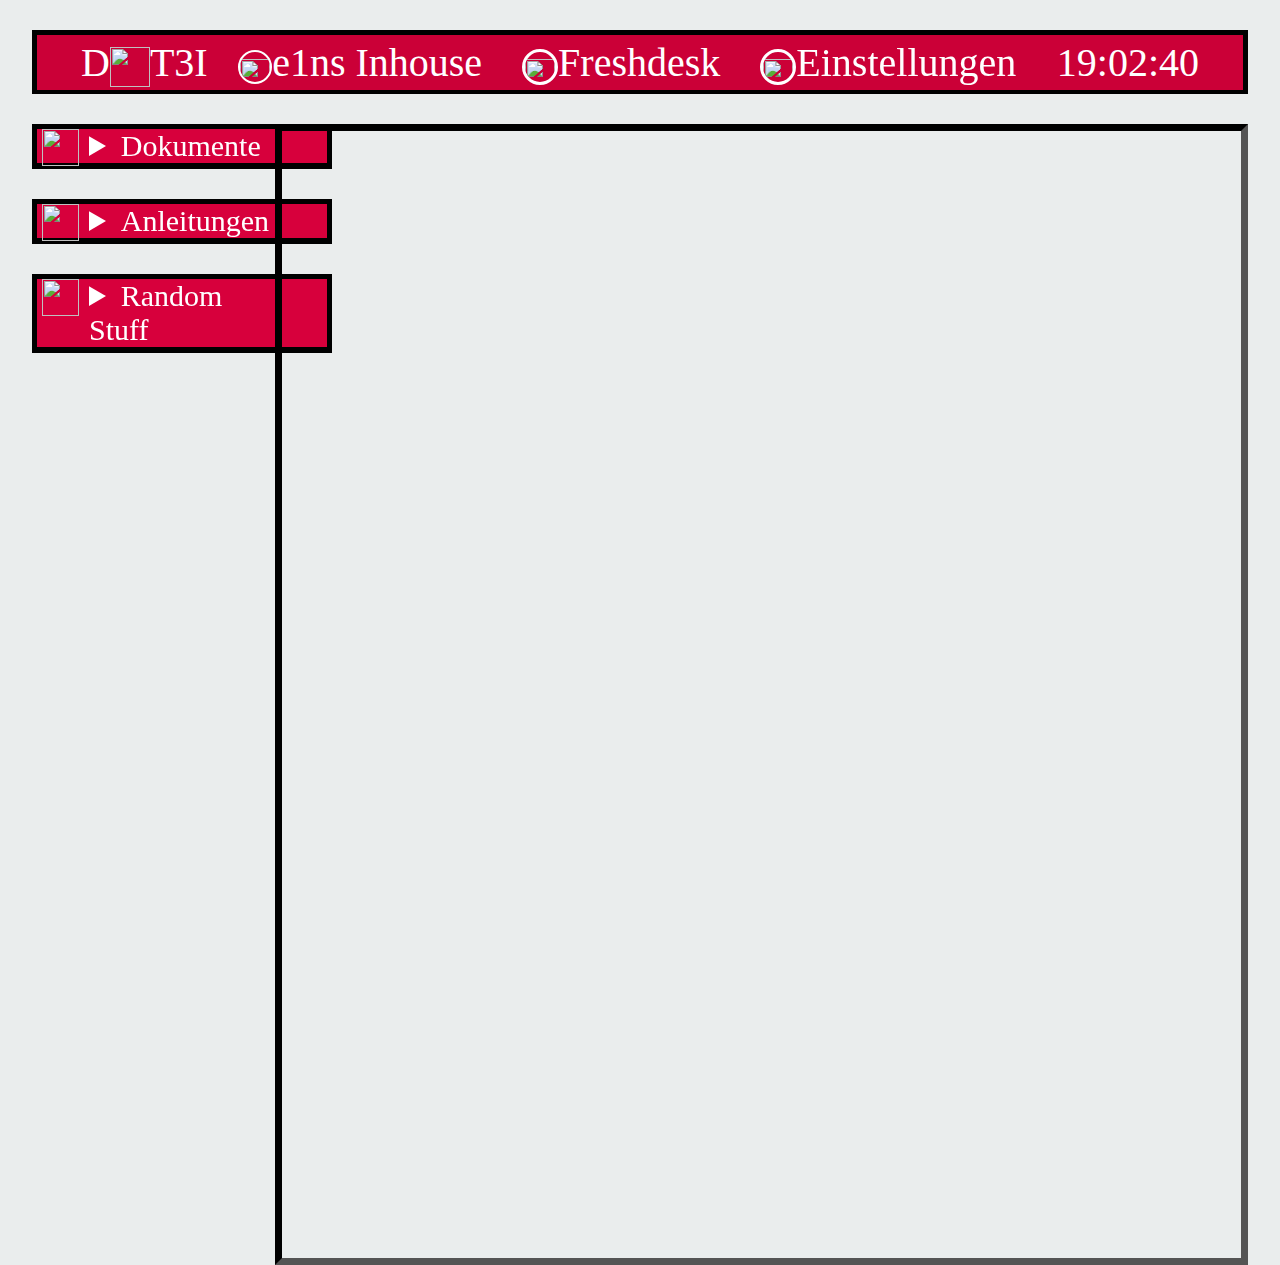
==== stable/debian/index.html @ fe93a5d2 "Add files via upload" ====
<!DOCTYPE html>
<html lang="de">

<head>
	<meta charset="utf-8">
	<title>DAT3I</title>
	<link href="style.css" rel="stylesheet" type="text/css">
	<link rel="shortcut icon" type="image/x-icon" href="favicon.ico">
</head>

		<script>
		var dt = new Date();
		document.getElementById("datetime").innerHTML = dt.toLocaleDateString();
		</script>
		
		<script>
			function startTime() {
			var today = new Date();
			var h = today.getHours();
			var m = today.getMinutes();
			var s = today.getSeconds();
			m = checkTime(m);
			s = checkTime(s);
			document.getElementById('txt').innerHTML =
			h + ":" + m + ":" + s;
			var t = setTimeout(startTime, 500);
			}
			function checkTime(i) {
			if (i < 10) {i = "0" + i};  // add zero in front of numbers < 10
			return i;
			}
		</script>
<body onload="startTime()"> 

	<nav>
		<a class="namelogo" href="Homepage.html">D<img id="links" src="Bilddateien\PLA.png">T3I</a>
		<a class="navi" href="https://e1ns.cloud/e1ns/?p=PLATO_e1ns" target="_blank"><img id="e1ns" src="Bilddateien\e1ns.png">e1ns Inhouse</a>
		<a class="navi" href="https://support.plato.de/a/dashboard/default" target="_blank"><img id="fresh" src="Bilddateien\fresh.png">Freshdesk</a>
		<a class="navi" href="Einstellungen.html" target="iframe_Ansicht"><img id="einstellungen" src="Bilddateien\einstellungen.png">Einstellungen</a> 
		<a class="time" id="txt"></a> 
		<a class="date" id="datetime"></a>
	</nav>	
		<iframe name="iframe_Ansicht" src="https://www.plato.de/">  </iframe> 
		
		<div>
			<details>	
				<summary id="klappbox"> <img id="dokumente" src="Bilddateien\dokumente.png"> Dokumente </summary>
					<ul> 
						<li>SCIO/e1ns Installationen</li>
							<a href="SCIOe1nsInstallation\Installationschecklist.html" target="iframe_Ansicht"><button><img id="ansicht" src="Bilddateien\ansicht.png">View</button></a>
						<li>Zuständigkeiten</li>
							<a href="Aufgabengebiete\Aufgabengebiete.htm" target="iframe_Ansicht"><button><img id="ansicht" src="Bilddateien\ansicht.png">View</button></a>						
						<li>PCC-Hosteurope-Server</li>
							<a href="PCC Hosteurope\PCC-HosteuropServer.htm" target="iframe_Ansicht"><button><img id="ansicht" src="Bilddateien\ansicht.png">View</button></a><a href="PCC Hosteurope\PCC-HosteuropServer.xlsx"><button><img id="ansicht" src="Bilddateien\bearbeiten.png">Edit</button></a>
						<li>Berater-VMs</li>
							<a href="Berater-VMs\Seite.htm" target="iframe_Ansicht"><button><img id="ansicht" src="Bilddateien\ansicht.png">View</button></a><a href="Berater-VMs\Berater-VMs.xlsx"><button><img id="ansicht" src="Bilddateien\bearbeiten.png">Edit</button></a>
						<li>Hardwareliste<br></li>		
							<a href="Hardwareliste\Seite.htm" target="iframe_Ansicht"><button><img id="ansicht" src="Bilddateien\ansicht.png">View</button></a><a href="Hardwareliste\Hardwareliste.xlsx"><button><img id="ansicht" src="Bilddateien\bearbeiten.png">Edit</button></a>
						<li>Schulungslaptops<br></li>		
							<a href="Schulungslaptops\Schulungslaptops.htm" target="iframe_Ansicht"><button><img id="ansicht" src="Bilddateien\ansicht.png">View</button></a><a href="Schulungslaptops\Schulungslaptops.xlsx"><button><img id="ansicht" src="Bilddateien\bearbeiten.png">Edit</button></a>
						<li>IP Adressen und Port-Anschlüsse</li>
							<a href="Ip Adressen und Port-Anschlüsse\IP Adressen und Port-Anschlüsse.htm" target="iframe_Ansicht"><button><img id="ansicht" src="Bilddateien\ansicht.png">View</button></a><a href="Ip Adressen und Port-Anschlüsse\IP Adressen und Port-Anschlüsse.xlsx"><button><img id="ansicht" src="Bilddateien\bearbeiten.png">Edit</button></a>
						<li>Liste der Externen Berater</li>
							<a href="Liste der Externen Berater\Liste der Externen Berater 2020.htm" target="iframe_Ansicht"><button><img id="ansicht" src="Bilddateien\ansicht.png">View</button></a><a href="Liste der Externen Berater\Liste der Externen Berater 2020.xlsx"><button><img id="ansicht" src="Bilddateien\bearbeiten.png">Edit</button></a>
						<li>Neue Mitarbeiter Hardware</li>
							<a href="Neue Mitarbeiter\NeueMitarbeiter.htm" target="iframe_Ansicht"><button><img id="ansicht" src="Bilddateien\ansicht.png">View</button></a><a href="Neue Mitarbeiter\NeueMitarbeiter.xlsx"><button><img id="ansicht" src="Bilddateien\bearbeiten.png">Edit</button></a>
						<li>Neuinstallations Checkliste</li>
							<a href="Neuinstallations Checklist\Seite.htm" target="iframe_Ansicht"><button><img id="ansicht" src="Bilddateien\ansicht.png">View</button></a><a href="Neuinstallations Checklist\Checklist.xlsx"><button><img id="ansicht" src="Bilddateien\bearbeiten.png">Edit</button></a>
						<li>Bestellliste Intern </li>
							<a href="Bestellliste\Bestellliste.docx" target="iframe_Ansicht"><button><img id="ansicht" src="Bilddateien\ansicht.png">View</button></a> <a href="Bestellliste\Bestellliste.docx"><button><img id="ansicht" src="Bilddateien\bearbeiten.png">Edit</button></a>
						<li>Lehrplan des RBB</li>
							<a href="Lehrplan\Lehrplan.htm" target="iframe_Ansicht"><button><img id="ansicht" src="Bilddateien\ansicht.png">View</button></a><a href="Lehrplan\Lehrplan.xlsx"><button><img id="ansicht" src="Bilddateien\bearbeiten.png">Edit</button></a>
						<li>Termine des RBB</li>
							<a href="http://do.nw.schule.de/rbb/fileadmin/user_upload/sonstiges/Termine/Termine1920.pdf" target="iframe_Ansicht"><button><img id="ansicht" src="Bilddateien\ansicht.png">View</button></a>
						<li>Telefonliste Plato AG</li>
							<a href="Telefonliste\Telefonliste.pdf" target="iframe_Ansicht"><button><img id="ansicht" src="Bilddateien\ansicht.png">View</button></a>
					</ul>
			</details>
		</div>
		
		<div>
		<details>
			<summary id="klappbox"> <img id="anleitung" src="Bilddateien\anleitung.png"> Anleitungen</summary>
		<ul>
			<li> Notes Lesezeichen Datenbank extrahieren </li>
				<a href="Anleitungen\Anleitung Notes Lesezeichen Datenbank exportieren.pdf" target="iframe_Ansicht"><button><img id="pdf" src="Bilddateien\pdf.png">Open</button></a>
			<li> Anleitung Notes.ID Datei erstellen </li>
				<a href="Anleitungen\Anleitung Notes.ID erstellen 1.0.0.pdf" target="iframe_Ansicht"><button><img id="pdf" src="Bilddateien\pdf.png">Open</button></a>
			<li> DCOM Benutzer hinzufügen </li>
				<a href="Anleitungen\DCOM Benutzer hinzufügen.pdf" target="iframe_Ansicht"><button><img id="pdf" src="Bilddateien\pdf.png">Open</button></a>
			<li> e1ns Lizenzdatei .lic erstellen </li>
				<a href="Anleitungen\lic Datei mit dem LicCreator erstellen.pdf" target="iframe_Ansicht"><button><img id="pdf" src="Bilddateien\pdf.png">Open</button></a>
			<li> Update für die Berater Boxen </li>
				<a href="Anleitungen\VB Update Leitfaden.pdf" target="iframe_Ansicht"><button><img id="pdf" src="Bilddateien\pdf.png">Open</button></a>
			<li> Multiserver Installationsanleitung </li>
				<a href="Anleitungen\Multiserver Installationsanleitung V1.3.2.pdf" target="iframe_Ansicht"><button><img id="pdf" src="Bilddateien\pdf.png">Open</button></a>
		</ul>
		</details>
		</div>	
		
		<div>
				<details>
			<summary id="klappbox"> <img id="anleitung" src="Bilddateien\hae.png"> Random Stuff</summary>
		<ul>
			<li> Kicktipp </li>
				<a href="https://www.kicktipp.de/plato-nerds-do/" target="_blank"><button><img id="pdf" src="Bilddateien\ball.png">Open</button></a>
			<li> KickerManager </li>
				<a href="https://manager.kicker.de/interactive/bundesliga/managerliga/spieltagswertung/spieltag/19/manliga/8773" target="iframe_Ansicht"><button><img id="pdf" src="Bilddateien\ball.png">Open</button></a>
			<li> Patchnotes DAT3I </li>
				<a href="Patchnotes\Patchnotes.htm" target="iframe_Ansicht"><button><img id="ansicht" src="Bilddateien\ansicht.png">View</button></a><a href="Patchnotes\Patchnotes.xlsx"><button><img id="ansicht" src="Bilddateien\bearbeiten.png">Edit</button></a>
		</ul>
		</details>
		</div>
<!--		
		<nav>
			<a class="footer" href="https://www.youtube.com/user/PLATOAG"><img id="youtube" src="Bilddateien\youtube.png"> YouTube </a>
			<a class="footer" href="https://www.facebook.com/plato.ag"><img id="facebook" src="Bilddateien\facebook.png"> Facebook </a>
			<a class="footer" href="https://twitter.com/plato_ag"><img id="twitter" src="Bilddateien\twitter.png"> Twitter </a>
			<a class="footer" href="https://www.linkedin.com/company/plato-ag"><img id="linked" src="Bilddateien\linked.png"> LinkedIn </a>
		</nav>	
-->

</body>
	
</html>
---- stable/debian/style.css ----
html {
	background-color: #eaeded;
}

body {
	width: 2000px; 
	max-width: 95%;
	margin: auto; 
}

h1 { 
	color: white;
	background-color:#D7003C;
	text-align: center;
	width: 300px;
	font-size: 2.5em;
	font-family: Calibri;
	border-style: solid;
	border-width: 5px; 
	border-color: black; 
	box-sizing: border-box;
	padding-left:10px;
}	

iframe { 
	border-style: inset;
	border-width: 7px; 
	border-color: black; 
	height: 1141px; 
	width: 80%;	
	float: right;
	box-sizing: border-box;
} 

button {
	background-color: #CB0037; 
	border-color:#030000;
	color:#FFFFFF; 
	padding: 7px;
	margin-left: 15px; 
	text-align: center;
	cursor:pointer;
	vertical-align:middle;
	height: 30px;
	width: 80px;
}

li { 
	padding-right: 10px;
	font-size: 1.5em;
	font-family: Calibri; 
}

ul {
	border-width: 5px; 
	border-color: black; 
	border-radius: 10px;
}

p {
	font-size: 1.5em;
} 

div { 
	margin-top: 30px;
	box-sizing: border-box;
	width: 300px;
	border-style: solid;
	border-width: 5px; 
	border-color: black; 
	font-size: 10px;
}

h2 {
	color: white;
	background-color: #CB0037;
	text-align: center;
	font-size: 2.5em;
	font-family: Calibri;
	border-style: solid;
	border-width: 5px; 
	border-color: black; 
	border-radius: 10px; 
	box-sizing: border-box;
}


a {
	text-decoration: none; 
	
} 

nav {
	color: white;
	background-color: #CB0037;
	text-align: center;
	margin-bottom: 30px; 
	margin-top: 30px;
	padding: 4px;
	font-size: 2.5em;
	font-family: Calibri;
	border-style: solid;
	border-width: 5px; 
	border-color: black; 
	border-bottom-width:4px;
}

.summary {
	font-size: 12px;
}

.navi {	
	text-decoration: none; 
	color: white; 
	/*border-style: solid;*/
	border-color: black;
	margin-top: 50px;
	padding: 10px;
	
	padding-right:20px;
} 

.time {
	float:right; 
	padding-right: 40px;
}

.namelogo {
	float: left; 
	padding-left: 40px; 
	font-family: Verdana; 
	color: white;
}

/*
.footer {
	color: white; 
	padding-left: 30px;
	vertical-align:middle;
}
*/

.dropdown {
  display: inline-block; 
  
}

.dropdown-content {
  display: none;
  position: absolute;
  background-color: #eaeded;
  min-width: 100px;
  box-shadow: 0px 8px 16px 0px rgba(0,0,0,0.2);
  
  
}

.dropdown:hover .dropdown-content {
  display: block;
}
#links{
width:40px;
height:40px;
margin:auto;
vertical-align:middle;
}
#dokumente{
float: left;
width:37px;
height:37px;
vertical-align:middle;
margin-right: 10px;
margin-left: 5px;
}	
#anleitung{
float: left;
width:37px;
height:37px;
vertical-align:middle;
margin-right: 10px;
margin-left: 5px;
}
#einstellungen{
width:30px;
height:30px;
vertical-align:middle;
border-color:white;
border-style:solid;
border-width:3px;
border-radius:20px;
}
#fresh{
width:30px;
height:30px;
vertical-align:middle;
border-color:white;
border-style:solid;
border-width:3px;
border-radius:20px;
}
#e1ns{
width:30px;
height:30px;
vertical-align:middle;
border-color:white;
border-style:solid;
border-width:2px;
border-radius:30px;
}
#pdf{
width:20px;
height:20px;
vertical-align:middle;
}
#ansicht{
width:15px;
height:15px;
vertical-align:middle;
padding-right:5px;
}
#bearbeiten{
width:15px;
height:15px;
vertical-align:middle;
padding-right:5px;
}	
#twitter{
width:30px;
height:30px;
vertical-align:middle;
border-color:white;
border-style:solid;
border-width:3px;
border-radius:10px;
}	
#youtube{
width:40px;
height:30px;
vertical-align:middle;
border-color:white;
border-style:solid;
border-width:3px;
border-radius:10px;

}	
#facebook{
width:30px;
height:30px;
vertical-align:middle;
border-color:white;
border-style:solid;
border-width:3px;
border-radius:20px;
}	
#linked{
width:30px;
height:30px;
vertical-align:middle;
border-color:white;
border-style:solid;
border-width:3px;
border-radius:10px;
}	
#klappbox {
	font-family: Calibri;
    color:white;
	font-size:30px;
	background-color:#D7003C;
	border-color: black;
	border-bottom-style: solid;
	border-bottom-width: 1px;
}
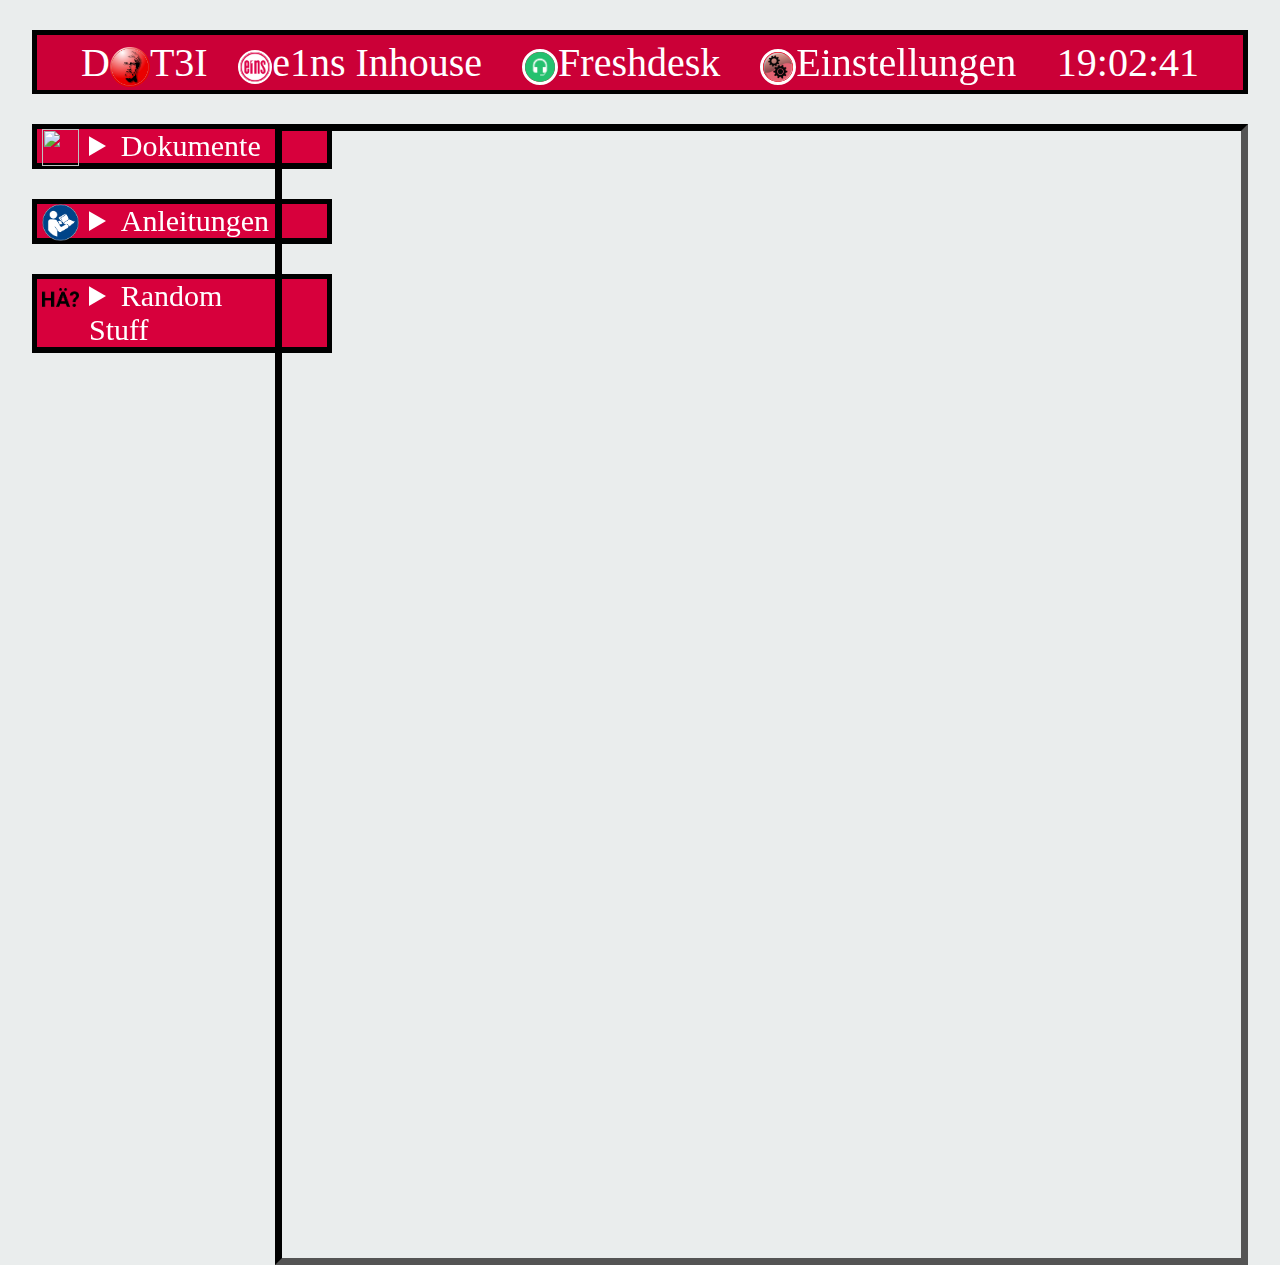
==== commit 1bd9f69f: "Update index.html" ====
--- a/stable/debian/index.html
+++ b/stable/debian/index.html
@@ -33,10 +33,10 @@
 <body onload="startTime()"> 
 
 	<nav>
-		<a class="namelogo" href="Homepage.html">D<img id="links" src="Bilddateien\PLA.png">T3I</a>
+		<a class="namelogo" href="index.html">D<img id="links" src="Bilddateien\PLA.png">T3I</a>
 		<a class="navi" href="https://e1ns.cloud/e1ns/?p=PLATO_e1ns" target="_blank"><img id="e1ns" src="Bilddateien\e1ns.png">e1ns Inhouse</a>
 		<a class="navi" href="https://support.plato.de/a/dashboard/default" target="_blank"><img id="fresh" src="Bilddateien\fresh.png">Freshdesk</a>
-		<a class="navi" href="Einstellungen.html" target="iframe_Ansicht"><img id="einstellungen" src="Bilddateien\einstellungen.png">Einstellungen</a> 
+		<a class="navi" href="einstellungen.html" target="iframe_Ansicht"><img id="einstellungen" src="Bilddateien\einstellungen.png">Einstellungen</a> 
 		<a class="time" id="txt"></a> 
 		<a class="date" id="datetime"></a>
 	</nav>	
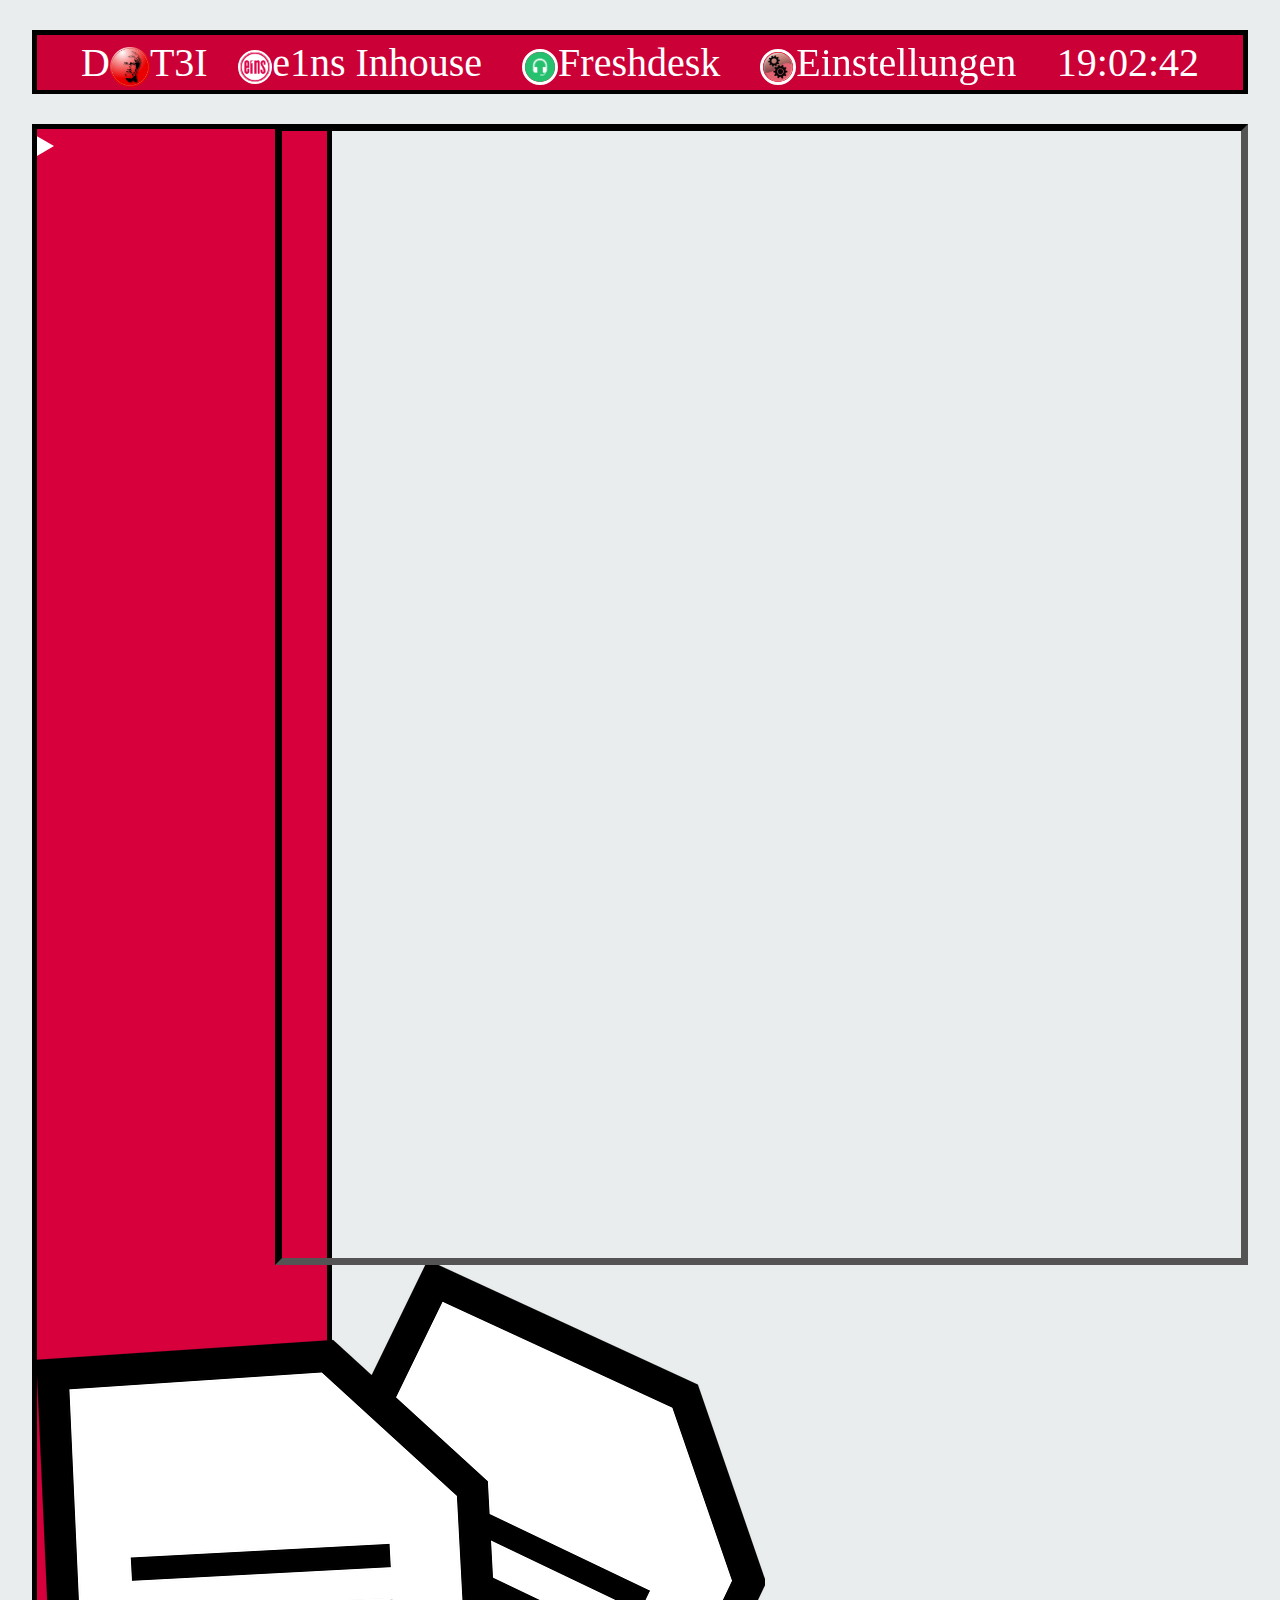
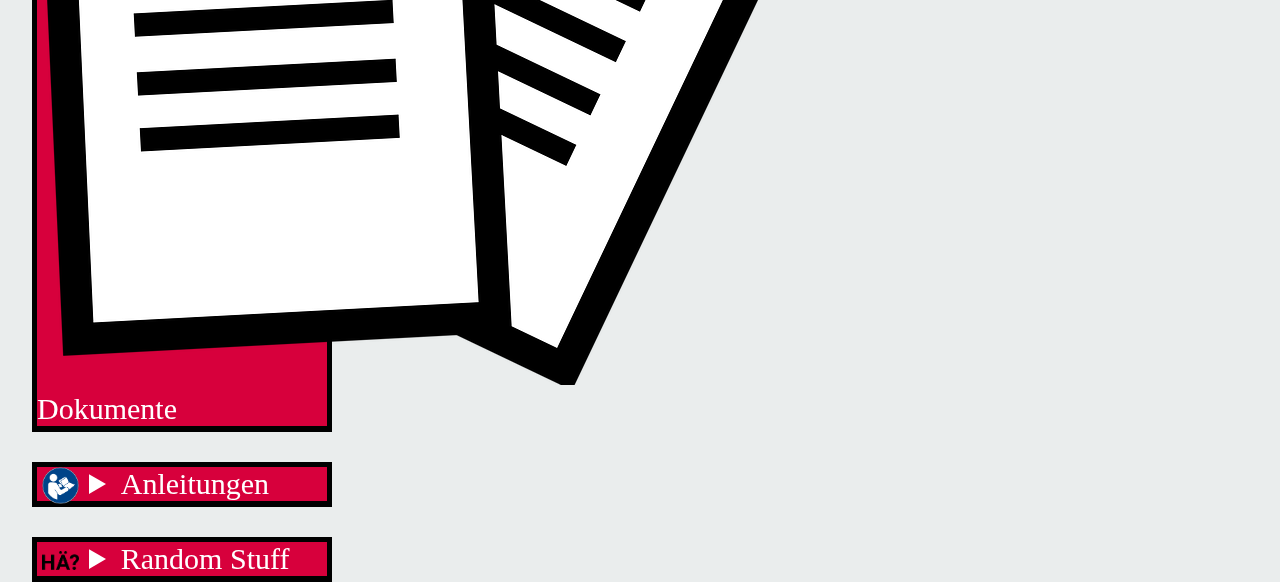
==== commit 3d2588e6: "Update index.html" ====
--- a/stable/debian/index.html
+++ b/stable/debian/index.html
@@ -44,7 +44,7 @@
 		
 		<div>
 			<details>	
-				<summary id="klappbox"> <img id="dokumente" src="Bilddateien\dokumente.png"> Dokumente </summary>
+				<summary id="klappbox"> <img id="Dokumente" src="Bilddateien\Dokumente.png"> Dokumente </summary>
 					<ul> 
 						<li>SCIO/e1ns Installationen</li>
 							<a href="SCIOe1nsInstallation\Installationschecklist.html" target="iframe_Ansicht"><button><img id="ansicht" src="Bilddateien\ansicht.png">View</button></a>
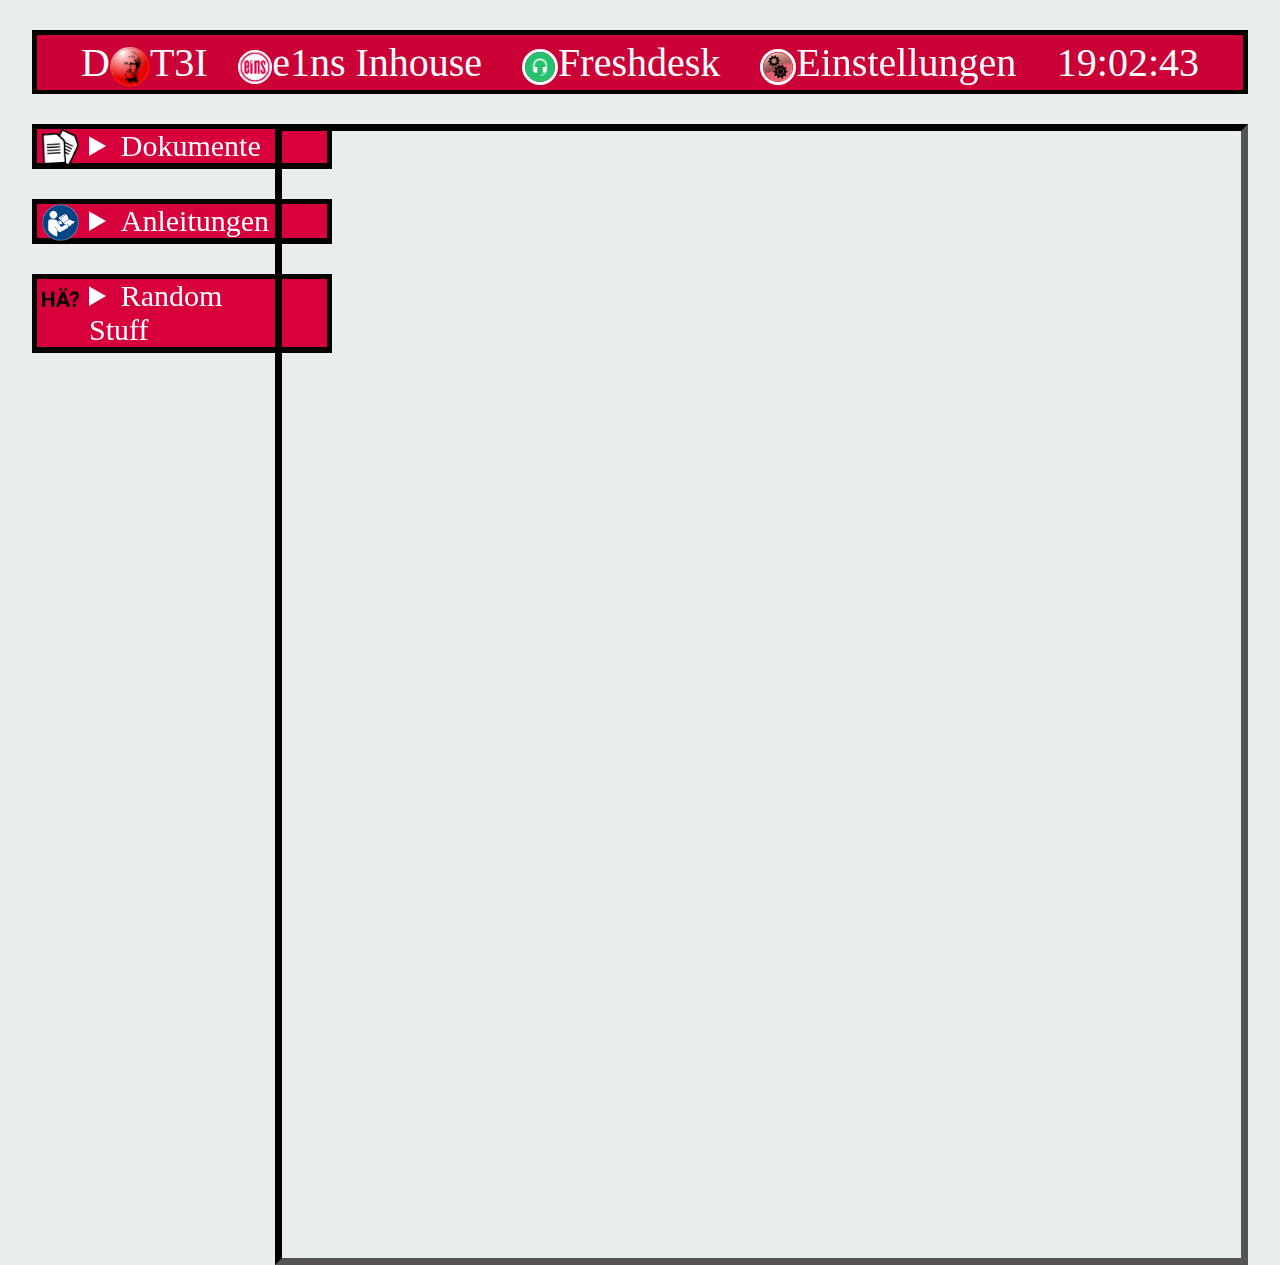
==== commit cfc76c4c: "Update index.html" ====
--- a/stable/debian/index.html
+++ b/stable/debian/index.html
@@ -44,7 +44,7 @@
 		
 		<div>
 			<details>	
-				<summary id="klappbox"> <img id="Dokumente" src="Bilddateien\Dokumente.png"> Dokumente </summary>
+				<summary id="klappbox"> <img id="dokumente" src="Bilddateien\Dokumente.png"> Dokumente </summary>
 					<ul> 
 						<li>SCIO/e1ns Installationen</li>
 							<a href="SCIOe1nsInstallation\Installationschecklist.html" target="iframe_Ansicht"><button><img id="ansicht" src="Bilddateien\ansicht.png">View</button></a>
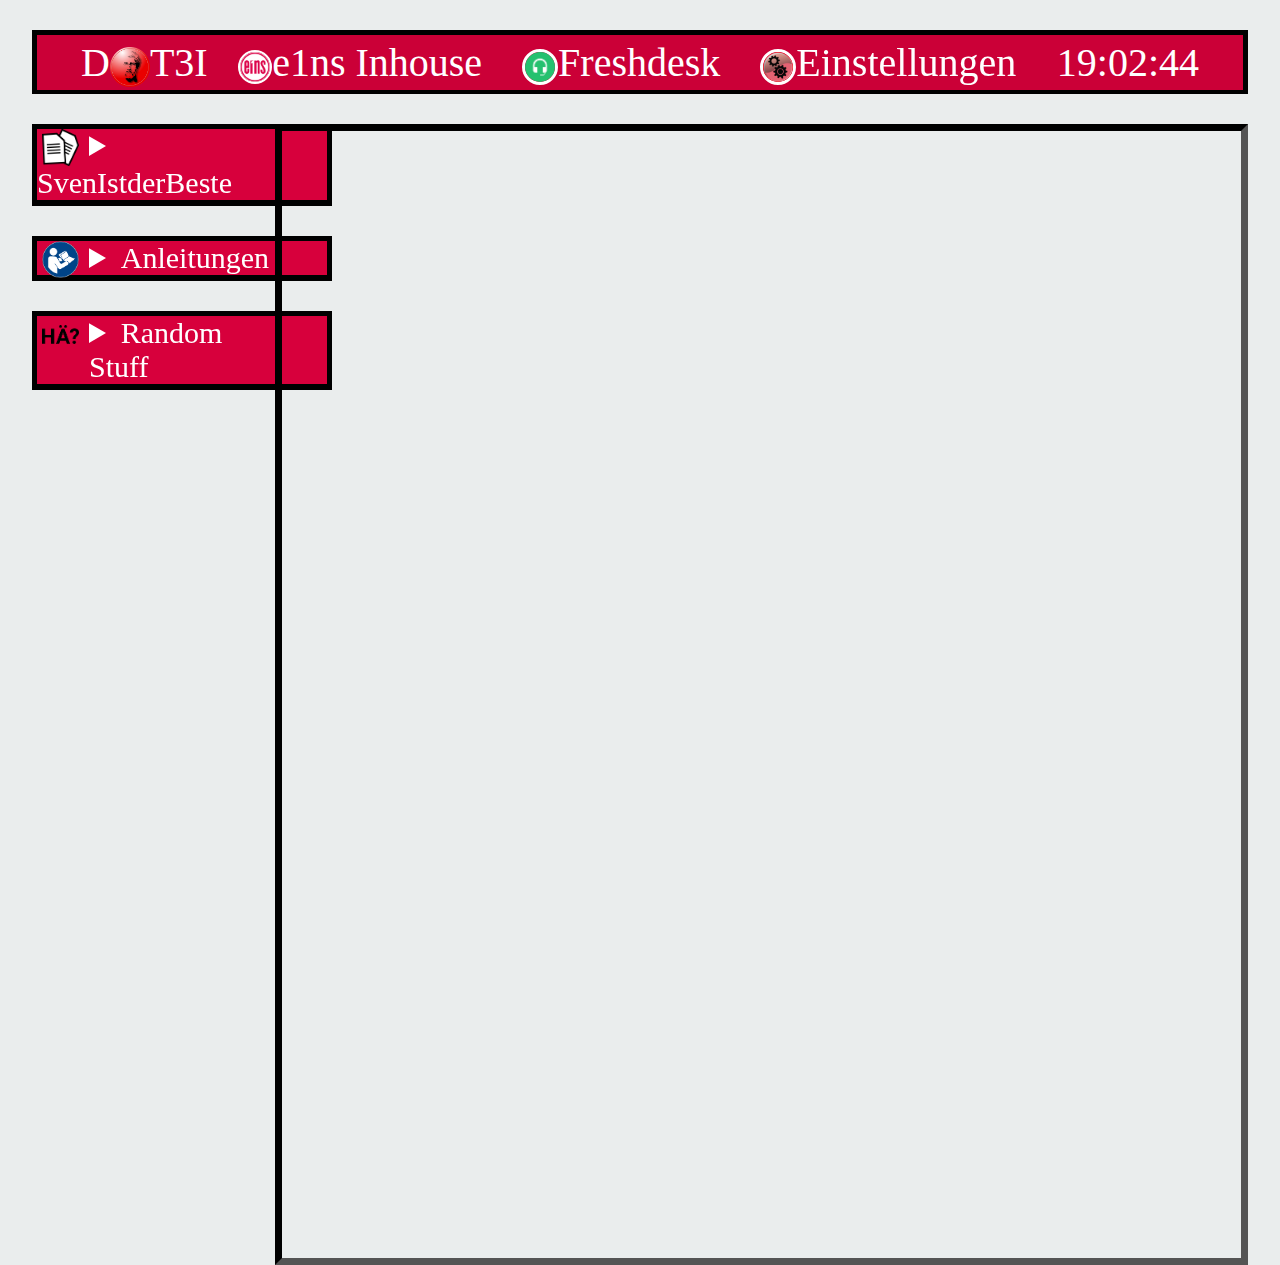
==== commit 69bd9d88: "Update index.html" ====
--- a/stable/debian/index.html
+++ b/stable/debian/index.html
@@ -44,7 +44,7 @@
 		
 		<div>
 			<details>	
-				<summary id="klappbox"> <img id="dokumente" src="Bilddateien\Dokumente.png"> Dokumente </summary>
+				<summary id="klappbox"> <img id="dokumente" src="Bilddateien\Dokumente.png"> SvenIstderBeste </summary>
 					<ul> 
 						<li>SCIO/e1ns Installationen</li>
 							<a href="SCIOe1nsInstallation\Installationschecklist.html" target="iframe_Ansicht"><button><img id="ansicht" src="Bilddateien\ansicht.png">View</button></a>
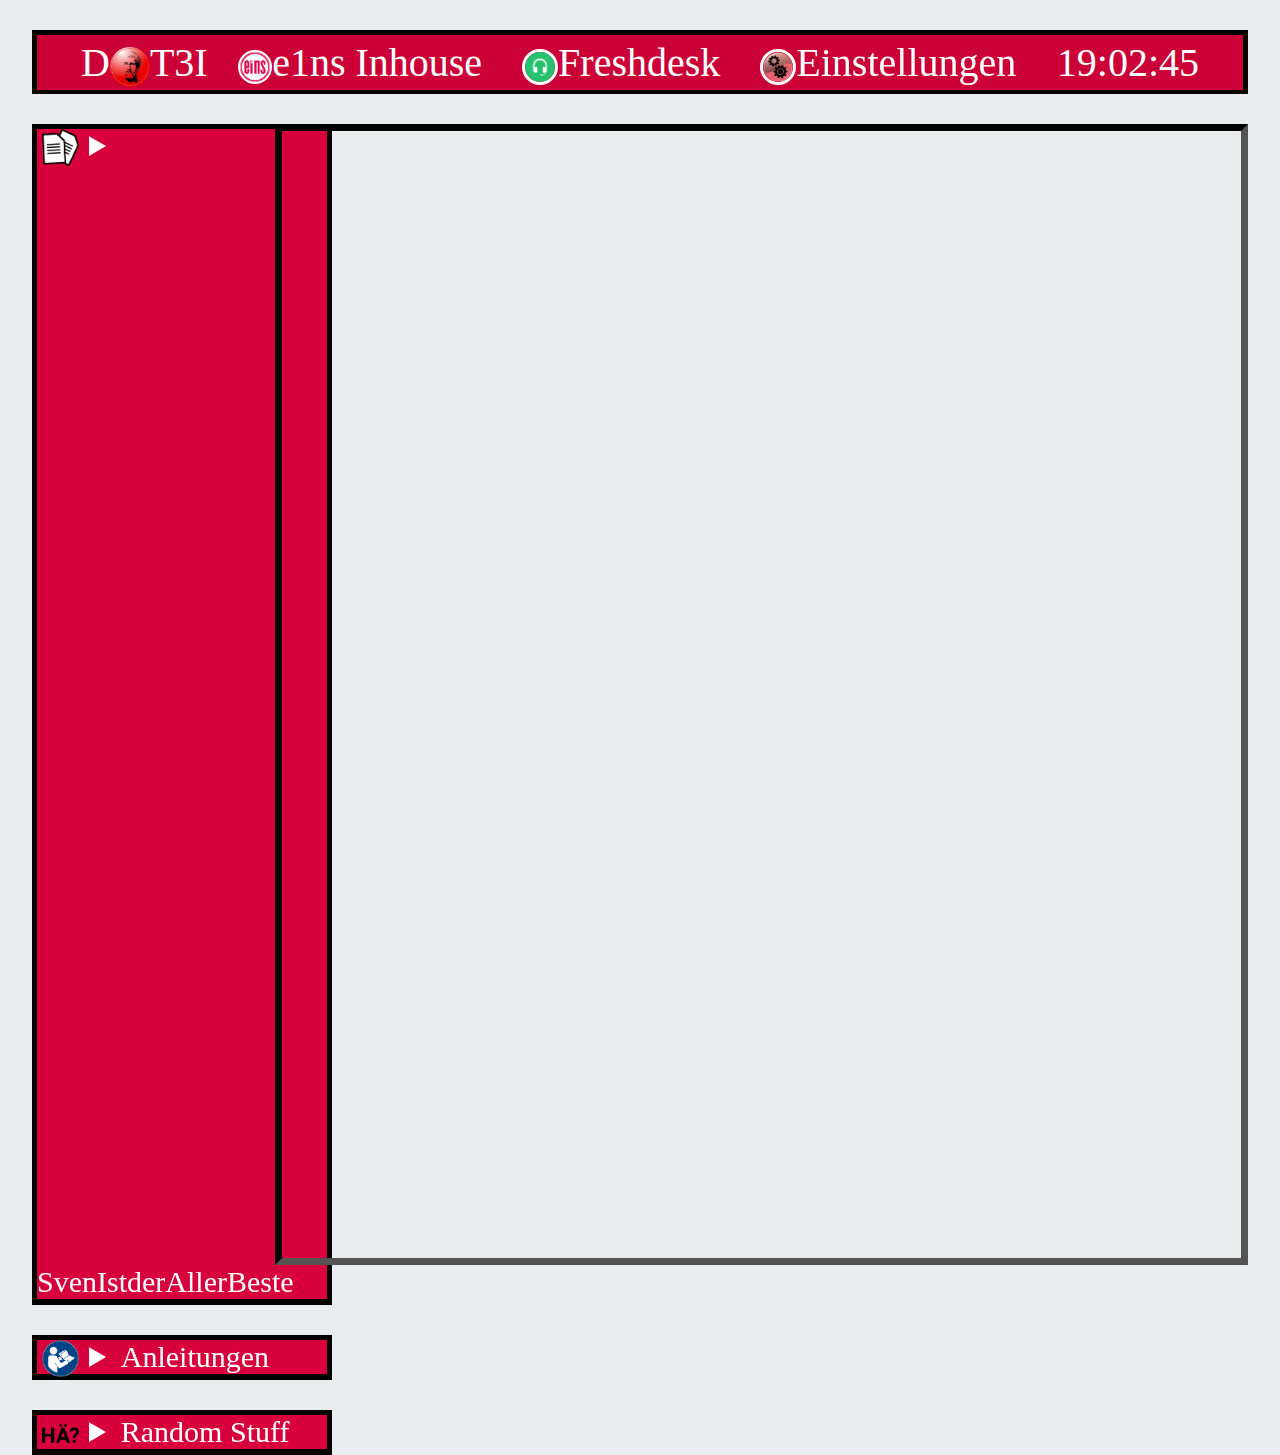
==== commit dbdce891: "Eintrag geändert" ====
--- a/stable/debian/index.html
+++ b/stable/debian/index.html
@@ -44,7 +44,7 @@
 		
 		<div>
 			<details>	
-				<summary id="klappbox"> <img id="dokumente" src="Bilddateien\Dokumente.png"> SvenIstderBeste </summary>
+				<summary id="klappbox"> <img id="dokumente" src="Bilddateien\Dokumente.png"> SvenIstderAllerBeste </summary>
 					<ul> 
 						<li>SCIO/e1ns Installationen</li>
 							<a href="SCIOe1nsInstallation\Installationschecklist.html" target="iframe_Ansicht"><button><img id="ansicht" src="Bilddateien\ansicht.png">View</button></a>
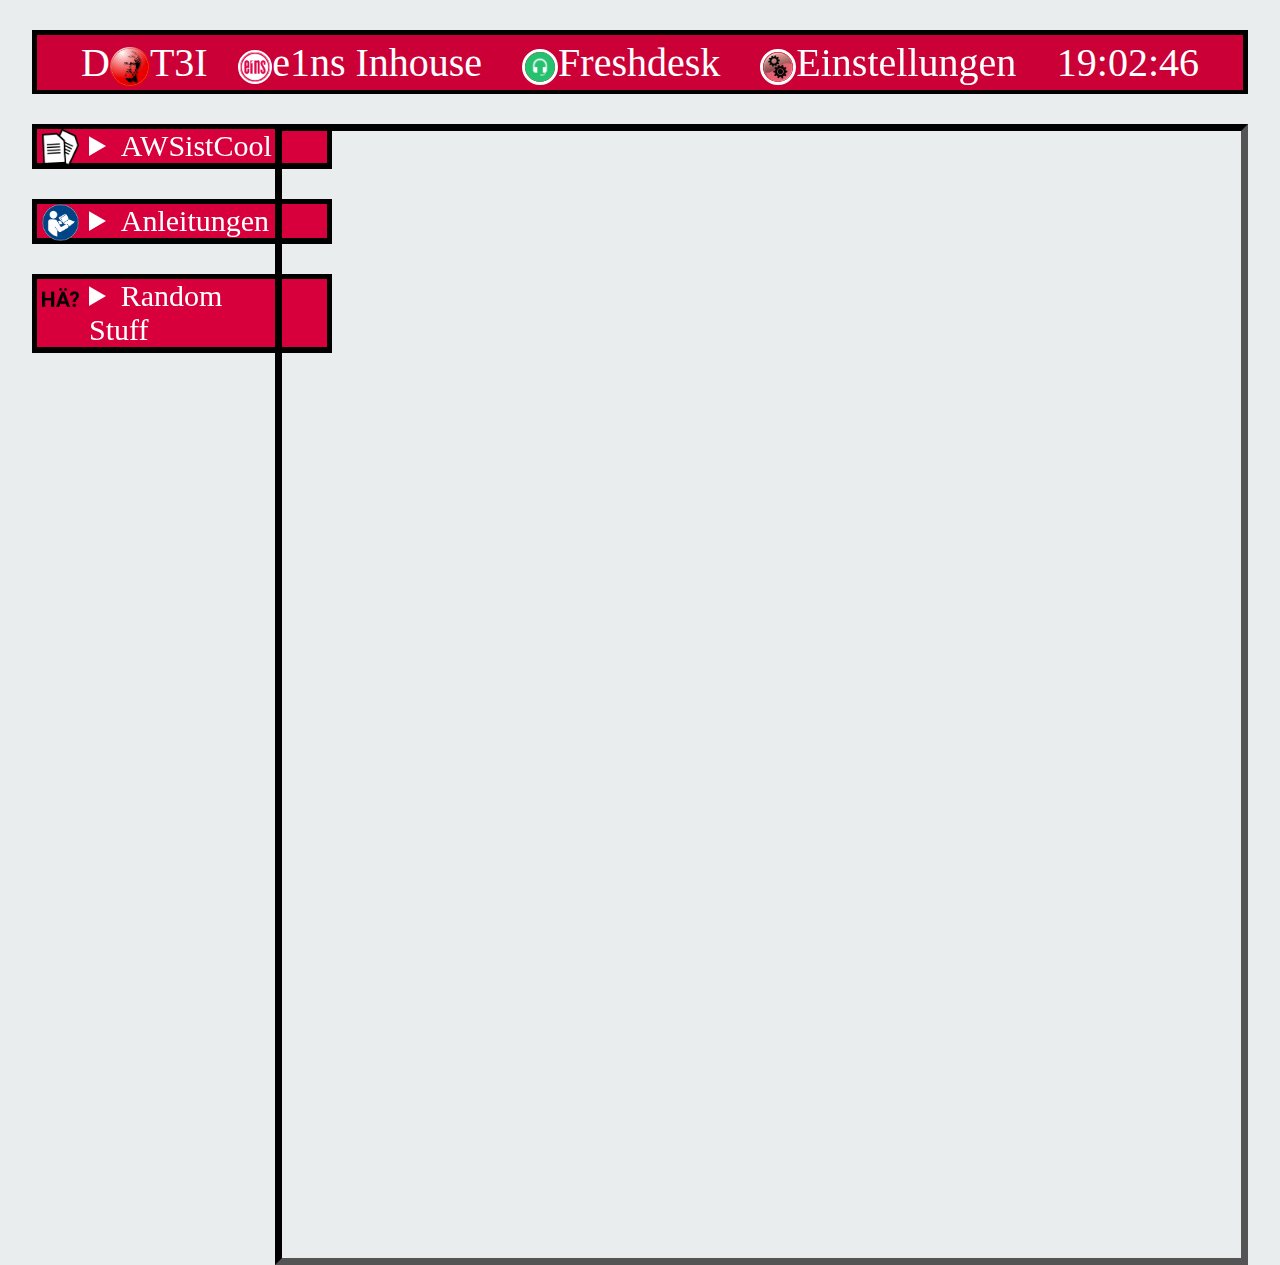
==== commit 7f079cf3: "Update index.html" ====
--- a/stable/debian/index.html
+++ b/stable/debian/index.html
@@ -44,7 +44,7 @@
 		
 		<div>
 			<details>	
-				<summary id="klappbox"> <img id="dokumente" src="Bilddateien\Dokumente.png"> SvenIstderAllerBeste </summary>
+				<summary id="klappbox"> <img id="dokumente" src="Bilddateien\Dokumente.png"> AWSistCool </summary>
 					<ul> 
 						<li>SCIO/e1ns Installationen</li>
 							<a href="SCIOe1nsInstallation\Installationschecklist.html" target="iframe_Ansicht"><button><img id="ansicht" src="Bilddateien\ansicht.png">View</button></a>
